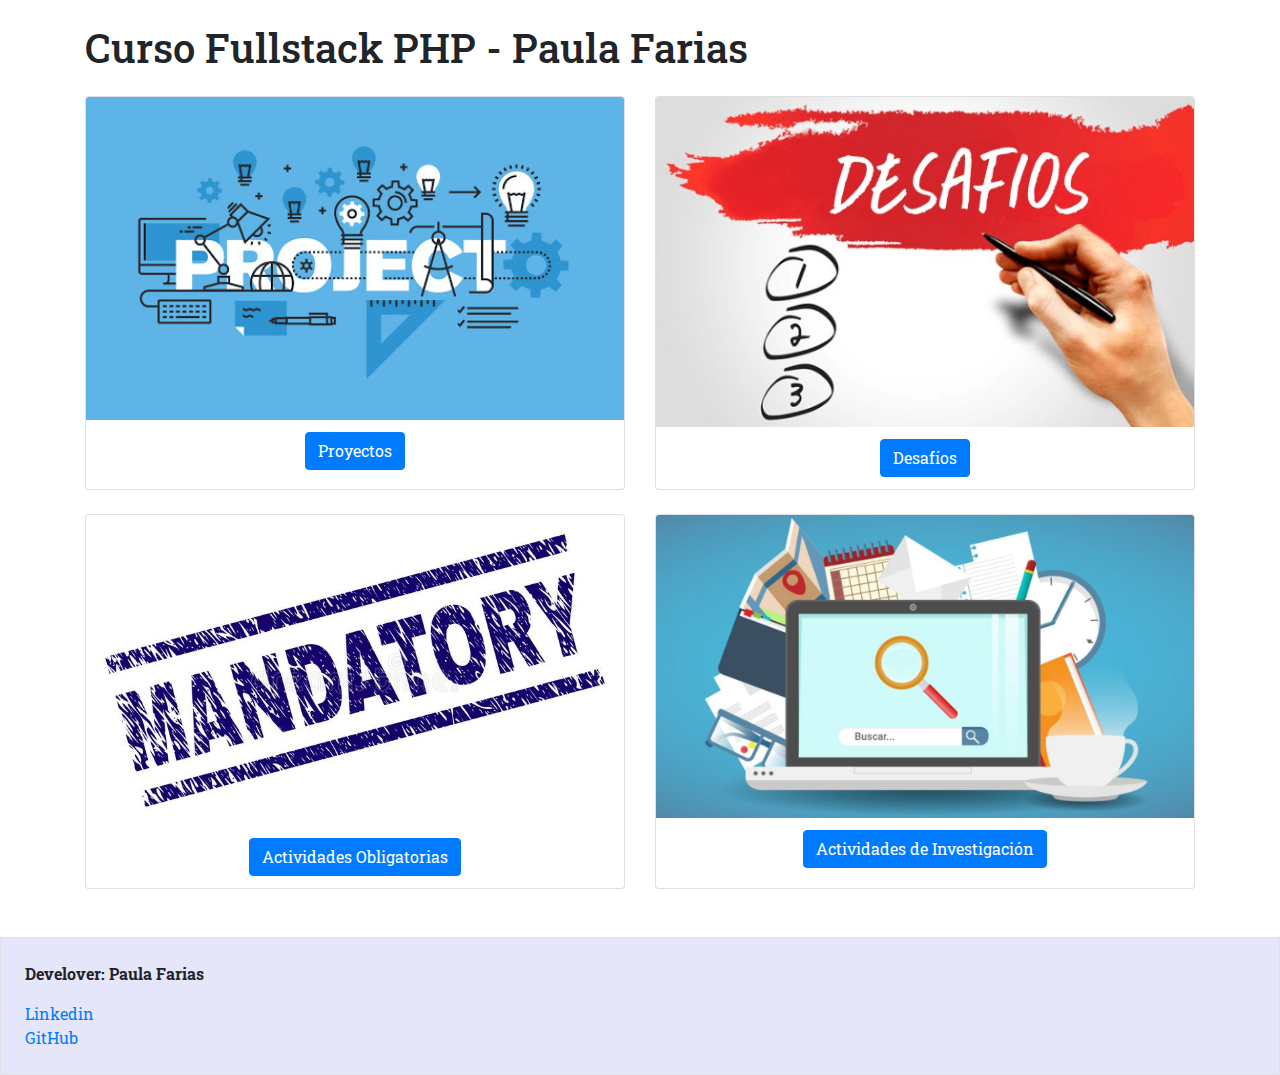
==== index.html @ 08c0ea11 "Actualizado al 05/10/20" ====
<!DOCTYPE html>
<html lang="en">

<head>
    <meta name="encoding" charset="UTF-8">
    <meta name="viewport" content="width=device-width, initial-scale=1.0">
    <title>Paula Farias - Fullstack PHP</title>
    <meta name="autor" content="Paula Farias">
    <meta name="description"
        content="Todos los archivos creados por Paula Farias a lo largo del curso de Codo a Codo Fullstack PHP.">
    <link rel="shorcut icon" href="style/images/logo.svg" />

    <!-- GOOGLE FONTS -->
    <link href="https://fonts.googleapis.com/css2?family=Roboto+Slab&display=swap" rel="stylesheet">

    <!-- FONT AWESOME -->
    <link rel="stylesheet" href="https://cdnjs.cloudflare.com/ajax/libs/font-awesome/5.9.0/css/all.min.css" integrity="sha512-q3eWabyZPc1XTCmF+8/LuE1ozpg5xxn7iO89yfSOd5/oKvyqLngoNGsx8jq92Y8eXJ/IRxQbEC+FGSYxtk2oiw==" crossorigin="anonymous" />
    
    <!-- BOOTSTRAP -->
    <link rel="stylesheet" href="https://stackpath.bootstrapcdn.com/bootstrap/4.5.2/css/bootstrap.min.css"
        integrity="sha384-JcKb8q3iqJ61gNV9KGb8thSsNjpSL0n8PARn9HuZOnIxN0hoP+VmmDGMN5t9UJ0Z" crossorigin="anonymous">

    <!-- CSS -->
    <link rel="stylesheet" href="style/main.css">

</head>

<body>
    <div class="container mt-4">
        <h1 class="h1"> Curso Fullstack PHP - Paula Farias</h1>

    </div>

    <!-- ----- CONTAINER: CARDS ROW 1 ----- -->
    <div class="container mt-4">

        <!-- ----- CARDS ----- -->
        <!-- ROW -->
        <div class="row">
            <div class="col text-center">
                <div class="card h-100">
                    <div class="text-center">
                        <img src="style/images/proyectos.jpg" class="card-img-top" alt="Imagen ilustrativa de un proyecto.">
                    </div>
                    <div class="card-footer bg-transparent border-0 text-center">
                        <button class="btn btn-primary " type="button" data-toggle="collapse" data-target="#proyectos"
                            aria-expanded="false" aria-controls="proyectos">Proyectos</button>
                    </div>
                </div>
            </div>

            <div class="col">
                <div class="card h-100 ">
                    <div class="text-center">
                        <img src="style/images/desafios.png" class="card-img-top" alt="Imagen con la palabra desafíos.">
                    </div>
                    <div class="card-footer bg-transparent border-0 text-center">
                        <button class="btn btn-primary" type="button" data-toggle="collapse" data-target="#desafios"
                            aria-expanded="false" aria-controls="desafios">Desafíos</button>
                    </div>
                </div>
            </div>
        </div>

        <!-- ----- COLLAPSE CARDS: TABLAS ----- -->
        <!-- ROW -->
        <div class="row">

            <!-- col: proyectos -->
            <div class="col">
                <div id="proyectos" class="collapse">
                    <div class="card card-body">
                        <!-- -- TABLA: PROYECTOS -- -->
                        <table class="table bg-gradient-primary">
                            <caption>Última actualización: 05/10/20</caption>
                            <thead>
                              <tr class="table-primary">
                                <th scope="col">Proyecto</th>
                                <th scope="col">Estado</th>
                              </tr>
                            </thead>
                            <tbody>
                              <tr class="">
                                <th scope="row">
                                    <a href="http://cursofullstackphp.foxit.com.ar/comision2014/Paula_Daniela_Farias/bienes_raices/" target="blank">
                                        Bienes raíces
                                    </a>
                                </th>
                                <td class="text-warning">En proceso</td>
                              </tr>
                            </tbody>
                          </table>
                    </div>
                </div>
            </div>

            <!-- col: desafios -->
            <div class="col">
                <div id="desafios" class="collapse">
                    <div class="card card-body">                        
                        <!-- -- TABLA: DESAFIOS -- -->
                        <table class="table bg-gradient-primary">
                            <caption>Última actualización: 05/10/20</caption>
                            <thead>
                              <tr class="table-primary">
                                <th scope="col">Desafío</th>
                                <th scope="col">Estado</th>
                              </tr>
                            </thead>
                            <tbody>
                              <tr class="">
                                <th scope="row">
                                    <a href="" target="blank">
                                        Google
                                    </a>
                                </th>
                                <td class="text-danger">Pendiente</td>
                              </tr>
                            </tbody>
                          </table>
                    </div>
                </div>
            </div>

        </div>
    </div>

    <!-- ----- CONTAINER: CARDS ROW 2 ----- -->
    <div class="container mt-4">
        <!-- ----- CARDS ----- -->
        <!-- ROW -->
        <div class="row">

            <div class="col">
                <div class="card h-100">
                    <div class="text-center">
                        <img src="style/images/actividades_obligatorias.jpg" class="card-img-top" alt="Palabra Mandatory">
                    </div>
                    <div class="card-footer bg-transparent border-0 text-center">
                        <button class="btn btn-primary " type="button" data-toggle="collapse"
                            data-target="#actividades_obligatorias" aria-expanded="false"
                            aria-controls="actividades_obligatorias">Actividades Obligatorias</button>
                    </div>
                </div>
            </div>

            <div class="col">
                <div class="card h-100">
                    <div class="text-center">
                        <img src="style/images/actividades_investigacion.jpg" class="card-img-top" alt="Investigando en la web">
                    </div>
                    <div class="card-footer bg-transparent border-0 text-center">
                        <button class="btn btn-primary" type="button" data-toggle="collapse"
                            data-target="#actividades_investigacion" aria-expanded="false"
                            aria-controls="actividades_investigacion">Actividades de Investigación</button>
                    </div>
                </div>
            </div>
        </div>

        <!-- ----- COLLAPSE CARDS ----- -->
        <!-- ROW -->
        <div class="row">

            <!-- col: actividades obligatorias -->
            <div class="col">

                <div id="actividades_obligatorias" class="collapse">
                    <div class="card card-body">
                       <!-- -- TABLA: ACTIVIDADES OBLIGATORIAS -- -->
                       <table class="table bg-gradient-primary">
                        <caption>Última actualización: 05/10/20</caption>
                        <thead>
                          <tr class="table-primary">
                            <th scope="col">Actividad</th>
                            <th scope="col">Estado</th>
                          </tr>
                        </thead>
                        <tbody>
                          <tr class="">
                            <th scope="row">
                                <a href="http://cursofullstackphp.foxit.com.ar/comision2014/Paula_Daniela_Farias/actividades_obligatorias/act_2_formulario/" target="blank">
                                    Formulario
                                </a>
                            </th>
                            <td class="text-success">Finalizada</td>
                          </tr>
                          <tr class="">
                            <th scope="row">
                                <a href="http://cursofullstackphp.foxit.com.ar/comision2014/Paula_Daniela_Farias/actividades_obligatorias/act_3_practicando_css/" target="blank">
                                    Practicando CSS (cuadrados)
                                </a>
                            </th>
                            <td class="text-success">Finalizada</td>
                          </tr>
                        </tbody>
                      </table>

                    </div>
                </div>

            </div>

            <!-- col: actividades de investigacion -->
            <div class="col">
                <div id="actividades_investigacion" class="collapse">
                    <div class="card card-body">
                        <!-- -- TABLA: ACTIVIDADES DE INVESTIGACIÓN -- -->
                       <table class="table bg-gradient-primary">
                        <caption>Última actualización: 05/10/20</caption>
                        <thead>
                          <tr class="table-primary">
                            <th scope="col">Actividad</th>
                            <th scope="col">Estado</th>
                          </tr>
                        </thead>
                        <tbody>
                          <tr class="">
                            <th scope="row">
                                <a href="http://cursofullstackphp.foxit.com.ar/comision2014/Paula_Daniela_Farias/act_investigacion/act_1/" target="blank">
                                    Actividad 1
                                </a>
                            </th>
                            <td class="text-success">Finalizada</td>
                          </tr>
                          <tr class="">
                            <th scope="row">
                                <a href="http://cursofullstackphp.foxit.com.ar/comision2014/Paula_Daniela_Farias/act_investigacion/act_2_videos/" target="blank">
                                    Actividad 2 - Tablas y Videos
                                </a>
                            </th>
                            <td class="text-success">Finalizada</td>
                          </tr>
                        </tbody>
                      </table>
                    </div>
                </div>
            </div>

        </div>

    </div>

    <!-- ----- FOOTER ----- -->
    <footer class=" mt-5 p-4 border">
        <div class="">
            <p><i class="fas fa-laptop-code"></i> <b>Develover: Paula Farias</b></p>
            <a href="https://linkedin.com/in/paulafarias" target="blank"><i class="fab fa-linkedin"></i> Linkedin</a>
            <a href="https://github.com/pauladanielafarias" target="blank"><i class="fab fa-github"></i> GitHub</a>
        </div>
        
    </footer>



    <!-- JQUERY -->
    <script src="https://code.jquery.com/jquery-3.5.1.slim.min.js"
        integrity="sha384-DfXdz2htPH0lsSSs5nCTpuj/zy4C+OGpamoFVy38MVBnE+IbbVYUew+OrCXaRkfj"
        crossorigin="anonymous"></script>

    <!-- POPPER -->
    <script src="https://cdn.jsdelivr.net/npm/popper.js@1.16.1/dist/umd/popper.min.js"
        integrity="sha384-9/reFTGAW83EW2RDu2S0VKaIzap3H66lZH81PoYlFhbGU+6BZp6G7niu735Sk7lN"
        crossorigin="anonymous"></script>

    <!-- BOOTSTRAP -->
    <script src="https://stackpath.bootstrapcdn.com/bootstrap/4.5.2/js/bootstrap.min.js"
        integrity="sha384-B4gt1jrGC7Jh4AgTPSdUtOBvfO8shuf57BaghqFfPlYxofvL8/KUEfYiJOMMV+rV"
        crossorigin="anonymous"></script>
        
</body>

</html>
---- style/main.css ----
*{
    font-family: 'Roboto Slab', serif;
}


.card{
}


/* ---- FOOTER ---- */
footer{
    background-color: lavender;
}
footer div a{
    display: block;
}
footer div a:hover{
    text-decoration: none;
}

.fa-laptop-code{
    color: orange;
}

.fa-github{
    color: black;
}
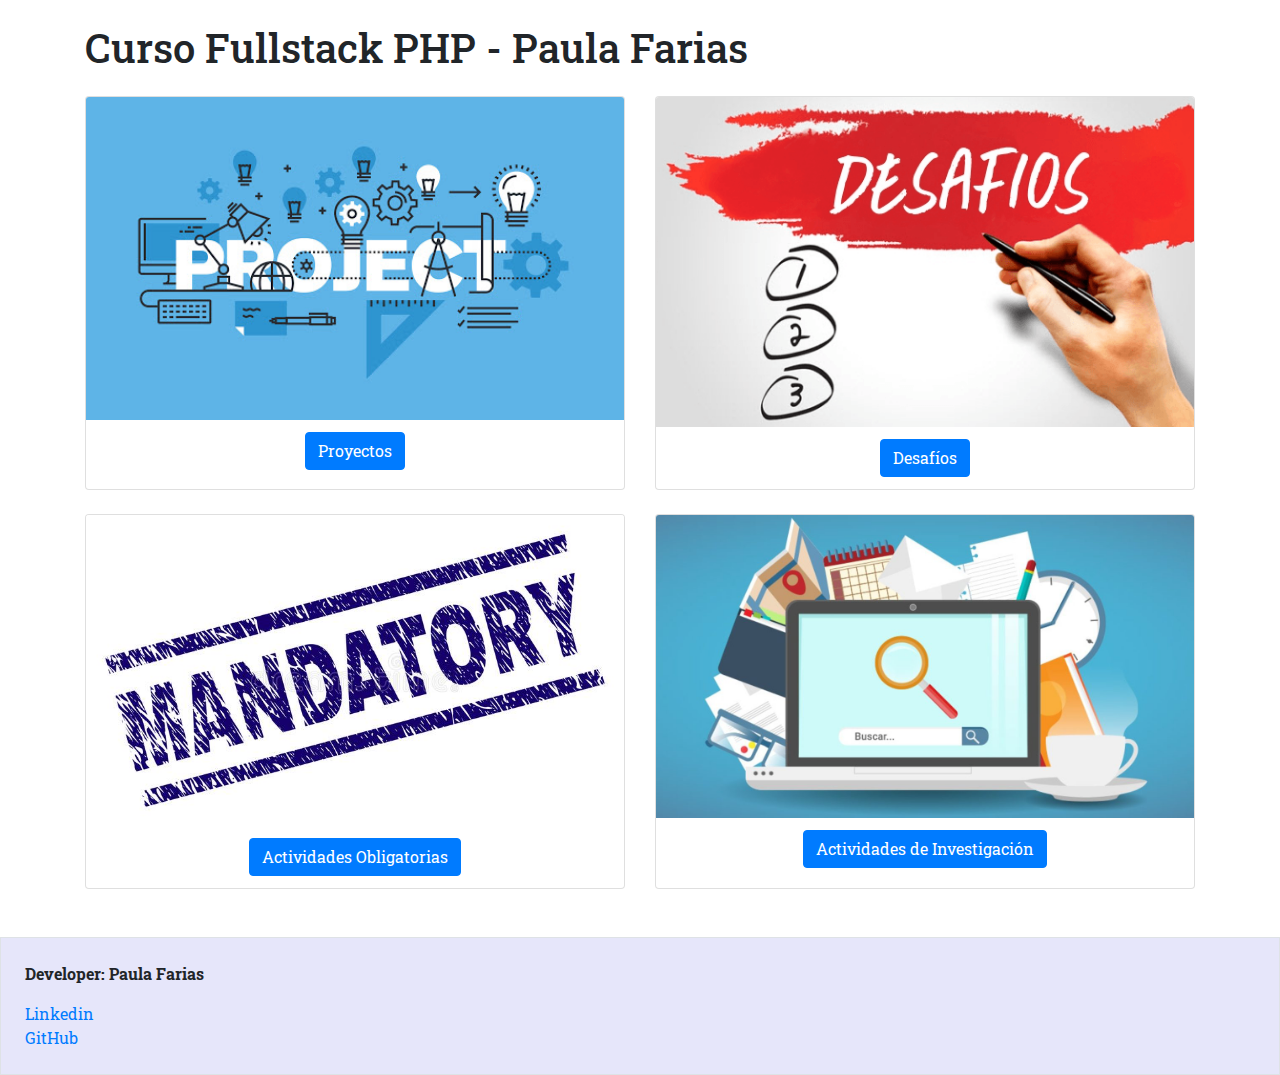
==== commit e6e6dc23: "actualizado al 11/10/20" ====
--- a/index.html
+++ b/index.html
@@ -14,8 +14,10 @@
     <link href="https://fonts.googleapis.com/css2?family=Roboto+Slab&display=swap" rel="stylesheet">
 
     <!-- FONT AWESOME -->
-    <link rel="stylesheet" href="https://cdnjs.cloudflare.com/ajax/libs/font-awesome/5.9.0/css/all.min.css" integrity="sha512-q3eWabyZPc1XTCmF+8/LuE1ozpg5xxn7iO89yfSOd5/oKvyqLngoNGsx8jq92Y8eXJ/IRxQbEC+FGSYxtk2oiw==" crossorigin="anonymous" />
-    
+    <link rel="stylesheet" href="https://cdnjs.cloudflare.com/ajax/libs/font-awesome/5.9.0/css/all.min.css"
+        integrity="sha512-q3eWabyZPc1XTCmF+8/LuE1ozpg5xxn7iO89yfSOd5/oKvyqLngoNGsx8jq92Y8eXJ/IRxQbEC+FGSYxtk2oiw=="
+        crossorigin="anonymous" />
+
     <!-- BOOTSTRAP -->
     <link rel="stylesheet" href="https://stackpath.bootstrapcdn.com/bootstrap/4.5.2/css/bootstrap.min.css"
         integrity="sha384-JcKb8q3iqJ61gNV9KGb8thSsNjpSL0n8PARn9HuZOnIxN0hoP+VmmDGMN5t9UJ0Z" crossorigin="anonymous">
@@ -40,7 +42,8 @@
             <div class="col text-center">
                 <div class="card h-100">
                     <div class="text-center">
-                        <img src="style/images/proyectos.jpg" class="card-img-top" alt="Imagen ilustrativa de un proyecto.">
+                        <img src="style/images/proyectos.jpg" class="card-img-top"
+                            alt="Imagen ilustrativa de un proyecto.">
                     </div>
                     <div class="card-footer bg-transparent border-0 text-center">
                         <button class="btn btn-primary " type="button" data-toggle="collapse" data-target="#proyectos"
@@ -72,24 +75,26 @@
                     <div class="card card-body">
                         <!-- -- TABLA: PROYECTOS -- -->
                         <table class="table bg-gradient-primary">
-                            <caption>Última actualización: 05/10/20</caption>
+                            <caption>Última actualización: 11/10/20</caption>
                             <thead>
-                              <tr class="table-primary">
-                                <th scope="col">Proyecto</th>
-                                <th scope="col">Estado</th>
-                              </tr>
+                                <tr class="table-primary">
+                                    <th scope="col">Proyecto</th>
+                                    <th scope="col">Estado</th>
+                                </tr>
                             </thead>
                             <tbody>
-                              <tr class="">
-                                <th scope="row">
-                                    <a href="http://cursofullstackphp.foxit.com.ar/comision2014/Paula_Daniela_Farias/bienes_raices/" target="blank">
-                                        Bienes raíces
-                                    </a>
-                                </th>
-                                <td class="text-warning">En proceso</td>
-                              </tr>
+                                <!-- Proyecto 1 -->
+                                <tr class="">
+                                    <th scope="row">
+                                        <a href="http://cursofullstackphp.foxit.com.ar/comision2014/Paula_Daniela_Farias/proyectos/bienes_raices/"
+                                            target="blank">
+                                            Bienes raíces
+                                        </a>
+                                    </th>
+                                    <td class="text-warning">En proceso</td>
+                                </tr>
                             </tbody>
-                          </table>
+                        </table>
                     </div>
                 </div>
             </div>
@@ -97,27 +102,73 @@
             <!-- col: desafios -->
             <div class="col">
                 <div id="desafios" class="collapse">
-                    <div class="card card-body">                        
+                    <div class="card card-body">
                         <!-- -- TABLA: DESAFIOS -- -->
                         <table class="table bg-gradient-primary">
-                            <caption>Última actualización: 05/10/20</caption>
+                            <caption>Última actualización: 11/10/20</caption>
                             <thead>
-                              <tr class="table-primary">
-                                <th scope="col">Desafío</th>
-                                <th scope="col">Estado</th>
-                              </tr>
+                                <tr class="table-primary">
+                                    <th scope="col">Desafío</th>
+                                    <th scope="col">Estado</th>
+                                </tr>
                             </thead>
                             <tbody>
-                              <tr class="">
-                                <th scope="row">
-                                    <a href="" target="blank">
-                                        Google
-                                    </a>
-                                </th>
-                                <td class="text-danger">Pendiente</td>
-                              </tr>
+                                <!-- Desafío 1 -->
+                                <tr class="">
+                                    <th scope="row">
+                                        <a href="http://cursofullstackphp.foxit.com.ar/comision2014/Paula_Daniela_Farias/desafios/recrearpagina"
+                                            target="blank">
+                                            Recrear página
+                                        </a>
+                                    </th>
+                                    <td class="text-danger">Pendiente</td>
+                                </tr>
+
+                                <!-- Desafío 2 -->
+                                <tr class="">
+                                    <th scope="row">
+                                        <a href="http://cursofullstackphp.foxit.com.ar/comision2014/Paula_Daniela_Farias/desafios/emularimagen"
+                                            target="blank">
+                                            Emular imagen
+                                        </a>
+                                    </th>
+                                    <td class="text-danger">Pendiente</td>
+                                </tr>
+
+                                 <!-- Desafío 3 -->
+                                 <tr class="">
+                                    <th scope="row">
+                                        <a href="http://cursofullstackphp.foxit.com.ar/comision2014/Paula_Daniela_Farias/desafios/imagenlogos"
+                                            target="blank">
+                                            Recrear imagen con logos
+                                        </a>
+                                    </th>
+                                    <td class="text-warning">En proceso</td>
+                                </tr>
+
+                                <!-- Desafío 4 -->
+                                <tr class="">
+                                    <th scope="row">
+                                        <a href="http://cursofullstackphp.foxit.com.ar/comision2014/Paula_Daniela_Farias/desafios/google/"
+                                            target="blank">
+                                            Google Clone
+                                        </a>
+                                    </th>
+                                    <td class="text-success">Finalizado</td>
+                                </tr>
+
+                                <!-- Desafío 5 -->
+                                <tr class="">
+                                    <th scope="row">
+                                        <a href="http://cursofullstackphp.foxit.com.ar/comision2014/Paula_Daniela_Farias/desafios/confbsas"
+                                            target="blank">
+                                            Página Conf Bs As
+                                        </a>
+                                    </th>
+                                    <td class="text-danger">Pendiente</td>
+                                </tr>
                             </tbody>
-                          </table>
+                        </table>
                     </div>
                 </div>
             </div>
@@ -134,7 +185,8 @@
             <div class="col">
                 <div class="card h-100">
                     <div class="text-center">
-                        <img src="style/images/actividades_obligatorias.jpg" class="card-img-top" alt="Palabra Mandatory">
+                        <img src="style/images/actividades_obligatorias.jpg" class="card-img-top"
+                            alt="Palabra Mandatory">
                     </div>
                     <div class="card-footer bg-transparent border-0 text-center">
                         <button class="btn btn-primary " type="button" data-toggle="collapse"
@@ -147,7 +199,8 @@
             <div class="col">
                 <div class="card h-100">
                     <div class="text-center">
-                        <img src="style/images/actividades_investigacion.jpg" class="card-img-top" alt="Investigando en la web">
+                        <img src="style/images/actividades_investigacion.jpg" class="card-img-top"
+                            alt="Investigando en la web">
                     </div>
                     <div class="card-footer bg-transparent border-0 text-center">
                         <button class="btn btn-primary" type="button" data-toggle="collapse"
@@ -167,34 +220,107 @@
 
                 <div id="actividades_obligatorias" class="collapse">
                     <div class="card card-body">
-                       <!-- -- TABLA: ACTIVIDADES OBLIGATORIAS -- -->
-                       <table class="table bg-gradient-primary">
-                        <caption>Última actualización: 05/10/20</caption>
-                        <thead>
-                          <tr class="table-primary">
-                            <th scope="col">Actividad</th>
-                            <th scope="col">Estado</th>
-                          </tr>
-                        </thead>
-                        <tbody>
-                          <tr class="">
-                            <th scope="row">
-                                <a href="http://cursofullstackphp.foxit.com.ar/comision2014/Paula_Daniela_Farias/actividades_obligatorias/act_2_formulario/" target="blank">
-                                    Formulario
-                                </a>
-                            </th>
-                            <td class="text-success">Finalizada</td>
-                          </tr>
-                          <tr class="">
-                            <th scope="row">
-                                <a href="http://cursofullstackphp.foxit.com.ar/comision2014/Paula_Daniela_Farias/actividades_obligatorias/act_3_practicando_css/" target="blank">
-                                    Practicando CSS (cuadrados)
-                                </a>
-                            </th>
-                            <td class="text-success">Finalizada</td>
-                          </tr>
-                        </tbody>
-                      </table>
+                        <!-- -- TABLA: ACTIVIDADES OBLIGATORIAS -- -->
+                        <table class="table bg-gradient-primary">
+                            <caption>Última actualización: 11/10/20</caption>
+                            <thead>
+                                <tr class="table-primary">
+                                    <th scope="col">Actividad</th>
+                                    <th scope="col">Estado</th>
+                                </tr>
+                            </thead>
+                            <tbody>
+                                <!-- Actividad obligatoria 1 -->
+                                <tr class="">
+                                    <th scope="row">
+                                        <a href="http://cursofullstackphp.foxit.com.ar/comision2014/Paula_Daniela_Farias/actividades_obligatorias/act_1_receta/receta_cocina.html"
+                                            target="blank">
+                                            Receta de cocina
+                                        </a>
+                                    </th>
+                                    <td class="text-success">Finalizado</td>
+
+                                <!-- Actividad obligatoria 2 -->
+                                </tr>
+                                <tr class="">
+                                    <th scope="row">
+                                        <a href="http://cursofullstackphp.foxit.com.ar/comision2014/Paula_Daniela_Farias/actividades_obligatorias/act_2_formulario/formulario.html"
+                                            target="blank">
+                                            Formulario
+                                        </a>
+                                    </th>
+                                    <td class="text-success">Finalizado</td>
+                                </tr>
+
+                                <!-- Actividad obligatoria 3 -->
+                                <tr class="">
+                                    <th scope="row">
+                                        <a href="http://cursofullstackphp.foxit.com.ar/comision2014/Paula_Daniela_Farias/actividades_obligatorias/act_3_practicando_css/practicando_css.html"
+                                            target="blank">
+                                            Practicando CSS (cuadrados)
+                                        </a>
+                                    </th>
+                                    <td class="text-success">Finalizado</td>
+                                </tr>
+
+                                <!-- Actividad obligatoria 4 -->
+                                <tr class="">
+                                    <th scope="row">
+                                        <a href="http://cursofullstackphp.foxit.com.ar/comision2014/Paula_Daniela_Farias/actividades_obligatorias/act_4_bscards"
+                                            target="blank">
+                                            Bootstrap Cards
+                                        </a>
+                                    </th>
+                                    <td class="text-success">Finalizado</td>
+                                </tr>
+
+                                <!-- Actividad obligatoria 5 -->
+                                <tr class="">
+                                    <th scope="row">
+                                        <a href="http://cursofullstackphp.foxit.com.ar/comision2014/Paula_Daniela_Farias/actividades_obligatorias/act_5_bsform"
+                                            target="blank">
+                                            Formulario Bootstrap
+                                        </a>
+                                    </th>
+                                    <td class="text-success">Finalizado</td>
+                                </tr>
+
+                                 <!-- Actividad obligatoria 6 -->
+                                 <tr class="">
+                                    <th scope="row">
+                                        <a href="http://cursofullstackphp.foxit.com.ar/comision2014/Paula_Daniela_Farias/actividades_obligatorias/act_6_jsvariables"
+                                            target="blank">
+                                            Variables JavaScript
+                                        </a>
+                                    </th>
+                                    <td class="text-danger">Pendiente</td>
+                                </tr>
+
+                                <!-- Actividad obligatoria 7 -->
+                                <tr class="">
+                                    <th scope="row">
+                                        <a href="http://cursofullstackphp.foxit.com.ar/comision2014/Paula_Daniela_Farias/actividades_obligatorias/act_7_jstablas"
+                                            target="blank">
+                                            Tablas de multiplicar - JavaScript
+                                        </a>
+                                    </th>
+                                    <td class="text-danger">Pendiente</td>
+                                </tr>
+
+                                <!-- Actividad obligatoria 8 -->
+                                <tr class="">
+                                    <th scope="row">
+                                        <a href="http://cursofullstackphp.foxit.com.ar/comision2014/Paula_Daniela_Farias/actividades_obligatorias/act_8_jsform"
+                                            target="blank">
+                                            Formulario JavaScript
+                                        </a>
+                                    </th>
+                                    <td class="text-danger">Pendiente</td>
+                                </tr>
+
+
+                            </tbody>
+                        </table>
 
                     </div>
                 </div>
@@ -206,33 +332,38 @@
                 <div id="actividades_investigacion" class="collapse">
                     <div class="card card-body">
                         <!-- -- TABLA: ACTIVIDADES DE INVESTIGACIÓN -- -->
-                       <table class="table bg-gradient-primary">
-                        <caption>Última actualización: 05/10/20</caption>
-                        <thead>
-                          <tr class="table-primary">
-                            <th scope="col">Actividad</th>
-                            <th scope="col">Estado</th>
-                          </tr>
-                        </thead>
-                        <tbody>
-                          <tr class="">
-                            <th scope="row">
-                                <a href="http://cursofullstackphp.foxit.com.ar/comision2014/Paula_Daniela_Farias/act_investigacion/act_1/" target="blank">
-                                    Actividad 1
-                                </a>
-                            </th>
-                            <td class="text-success">Finalizada</td>
-                          </tr>
-                          <tr class="">
-                            <th scope="row">
-                                <a href="http://cursofullstackphp.foxit.com.ar/comision2014/Paula_Daniela_Farias/act_investigacion/act_2_videos/" target="blank">
-                                    Actividad 2 - Tablas y Videos
-                                </a>
-                            </th>
-                            <td class="text-success">Finalizada</td>
-                          </tr>
-                        </tbody>
-                      </table>
+                        <table class="table bg-gradient-primary">
+                            <caption>Última actualización: 11/10/20</caption>
+                            <thead>
+                                <tr class="table-primary">
+                                    <th scope="col">Actividad</th>
+                                    <th scope="col">Estado</th>
+                                </tr>
+                            </thead>
+                            <tbody>
+                                <!-- Actividad investigación 1 -->
+                                <tr class="">
+                                    <th scope="row">
+                                        <a href="http://cursofullstackphp.foxit.com.ar/comision2014/Paula_Daniela_Farias/act_investigacion/act_1/act_invest_1.docx"
+                                            target="blank">
+                                            Actividad 1
+                                        </a>
+                                    </th>
+                                    <td class="text-success">Finalizado</td>
+                                </tr>
+
+                                <!-- Actividad investigación 2 -->
+                                <tr class="">
+                                    <th scope="row">
+                                        <a href="http://cursofullstackphp.foxit.com.ar/comision2014/Paula_Daniela_Farias/act_investigacion/act_2_videos/"
+                                            target="blank">
+                                            Actividad 2 - Tablas y Videos
+                                        </a>
+                                    </th>
+                                    <td class="text-success">Finalizado</td>
+                                </tr>
+                            </tbody>
+                        </table>
                     </div>
                 </div>
             </div>
@@ -244,11 +375,11 @@
     <!-- ----- FOOTER ----- -->
     <footer class=" mt-5 p-4 border">
         <div class="">
-            <p><i class="fas fa-laptop-code"></i> <b>Develover: Paula Farias</b></p>
+            <p><i class="fas fa-laptop-code"></i> <b>Developer: Paula Farias</b></p>
             <a href="https://linkedin.com/in/paulafarias" target="blank"><i class="fab fa-linkedin"></i> Linkedin</a>
             <a href="https://github.com/pauladanielafarias" target="blank"><i class="fab fa-github"></i> GitHub</a>
         </div>
-        
+
     </footer>
 
 
@@ -267,7 +398,7 @@
     <script src="https://stackpath.bootstrapcdn.com/bootstrap/4.5.2/js/bootstrap.min.js"
         integrity="sha384-B4gt1jrGC7Jh4AgTPSdUtOBvfO8shuf57BaghqFfPlYxofvL8/KUEfYiJOMMV+rV"
         crossorigin="anonymous"></script>
-        
+
 </body>
 
 </html>